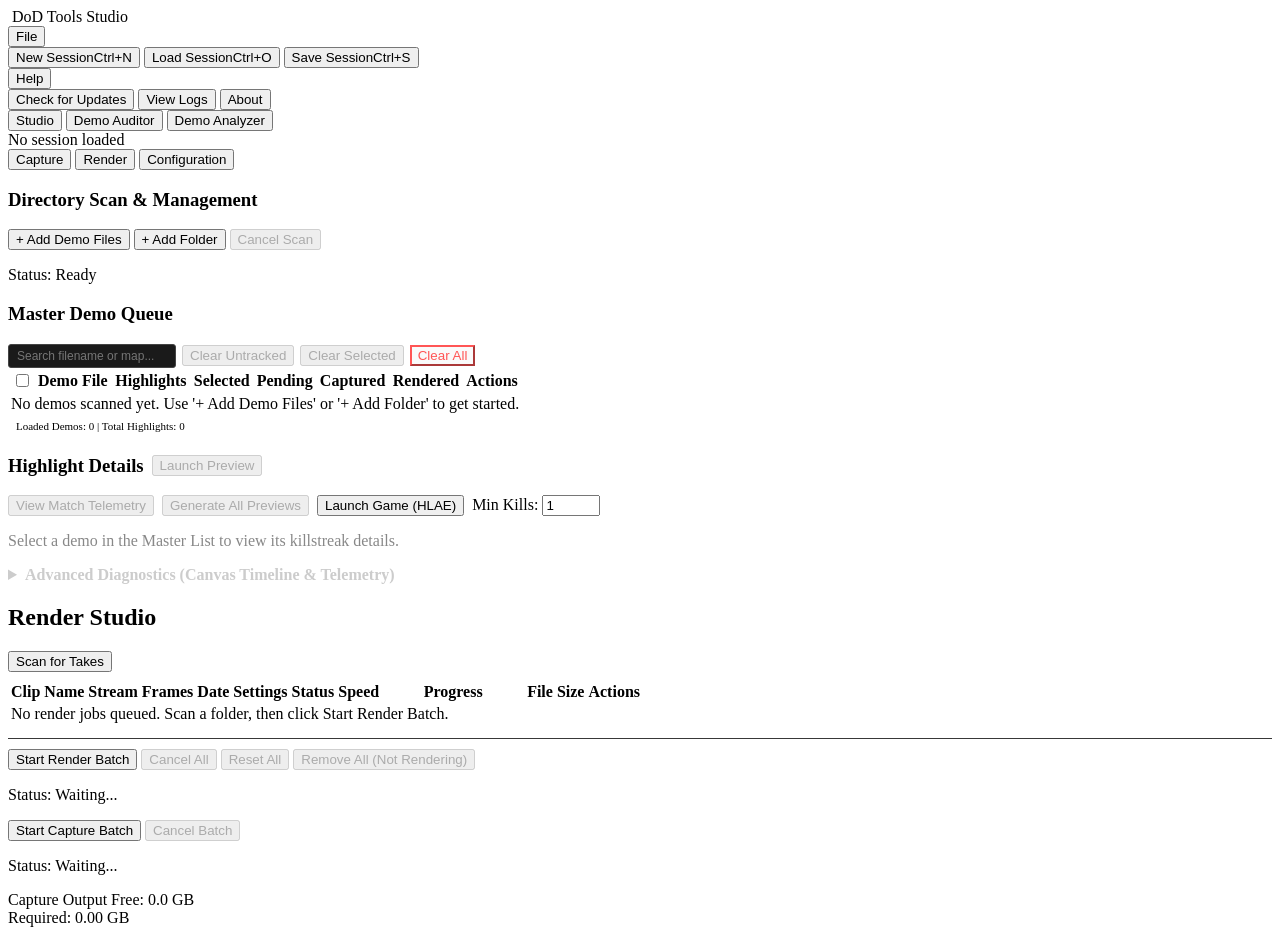
==== desktop-studio/index.html @ 86a7a4cd "Merge remote-tracking branch 'origin/dev' into HEAD" ====
<!doctype html>
<html lang="en">
  <head>
    <meta charset="UTF-8" />
    <link rel="icon" type="image/png" href="/src/icon.png" />
    <link rel="stylesheet" href="/src/styles.css" />
    <meta name="viewport" content="width=device-width, initial-scale=1.0" />
    <title data-str="NAV.APP_TITLE">DoD Tools Studio</title>
    <script type="module" src="/src/main.js" defer></script>
  </head>

  <body>
    <div id="app-container">

      <!-- Top Navigation Bar -->
      <header id="top-navbar">
        <div class="nav-brand">
          <img src="/src/icon.png" alt="" class="brand-logo" />
          <span class="brand-title" data-str="NAV.APP_TITLE">DoD Tools Studio</span>
          <!-- Custom in-app dropdowns, not a native OS menu bar — Windows
               renders native menus with system chrome and offers no API to
               recolor them (see #122), so this is styled like the rest of
               the app instead. Wired up by app_menu.js. -->
          <nav class="nav-menubar">
            <div class="menu-dropdown" data-menu="file">
              <button class="menu-dropdown-btn" id="file-menu-btn" data-str="NAV.FILE_MENU">File</button>
              <div class="menu-dropdown-panel" id="file-menu-panel">
                <button class="menu-dropdown-item" id="new-session-btn" data-str-title="NAV.NEW_SESSION_TITLE">
                  <span data-str="NAV.NEW_SESSION_BUTTON">New Session</span><span class="menu-shortcut-hint">Ctrl+N</span>
                </button>
                <button class="menu-dropdown-item" id="load-project-btn" data-str-title="NAV.LOAD_SESSION_TITLE">
                  <span data-str="NAV.LOAD_SESSION_BUTTON">Load Session</span><span class="menu-shortcut-hint">Ctrl+O</span>
                </button>
                <button class="menu-dropdown-item" id="save-project-btn" data-str-title="NAV.SAVE_SESSION_TITLE">
                  <span id="save-project-btn-label" data-str="NAV.SAVE_SESSION_BUTTON">Save Session</span><span class="menu-shortcut-hint">Ctrl+S</span>
                </button>
              </div>
            </div>
            <div class="menu-dropdown" data-menu="help">
              <button class="menu-dropdown-btn" id="help-menu-btn" data-str="NAV.HELP_MENU">
                Help<span id="help-menu-update-dot" class="menu-update-dot" style="display: none;" title="An update is available"></span>
              </button>
              <div class="menu-dropdown-panel" id="help-menu-panel">
                <button class="menu-dropdown-item" id="update-check-btn" data-str="FOOTER.CHECK_UPDATES_BUTTON" data-str-title="FOOTER.CHECK_UPDATES_TITLE" title="Check for app updates">Check for Updates</button>
                <button class="menu-dropdown-item" id="view-logs-btn" data-str="FOOTER.VIEW_LOGS_BUTTON" data-str-title="FOOTER.VIEW_LOGS_TITLE" title="Open today's activity log in Explorer">View Logs</button>
                <button class="menu-dropdown-item" id="about-menu-btn" data-str="NAV.ABOUT_MENU">About</button>
              </div>
            </div>
          </nav>
        </div>
        <div class="nav-tabs">
          <button class="nav-tab-btn active" data-nav="workspace" data-str="NAV.STUDIO_TAB">Studio</button>
          <button class="nav-tab-btn" data-nav="demo-auditor" data-str="NAV.DEMO_AUDITOR_TAB">Demo Auditor</button>
          <button class="nav-tab-btn" data-nav="demo-analyzer" data-str="NAV.DEMO_ANALYZER_TAB">Demo Analyzer</button>
        </div>
        <div class="nav-actions">
          <span id="session-file-indicator" class="session-file-indicator" title="" data-str="NAV.NO_SESSION_LOADED">No session loaded</span>
        </div>
      </header>

      <!-- In-workflow phase switch: dev never had "Batch Capture Config" as its
           own top-level destination — export/timing/drive/custom-command config
           was a phase inside the single continuous Studio workflow
           (SelectTab::Highlights / Configuration), not a place you navigate
           away to. Render Studio's own top-level tab was folded in here the
           same way for #81. This bar only appears while on the Studio tab.
           Lives outside #main-content-split's two-pane split (not inside
           #pane-details-config) so its position never shifts when a subtab
           hides #pane-workspace — the buttons stay in the same place across
           all three subtabs instead of jumping with whatever panes happen to
           be visible beneath them. -->
      <div id="capture-detail-subtabs" class="capture-detail-subtabs">
        <button class="capture-detail-subtab-btn active" data-capture-subtab="highlights" data-str="HIGHLIGHTS.SUBTAB_HIGHLIGHTS">Capture</button>
        <button class="capture-detail-subtab-btn" data-capture-subtab="render" data-str="HIGHLIGHTS.SUBTAB_RENDER">Render</button>
        <button class="capture-detail-subtab-btn" data-capture-subtab="configuration" data-str="HIGHLIGHTS.SUBTAB_CONFIGURATION">Configuration</button>
      </div>

      <!-- Main Split Content Area -->
      <main id="main-content-split">

        <!-- Left / Top Split Pane: Workspace Setup & Master Demo Queue -->
        <section id="pane-workspace" class="content-pane">
          <div class="egui-panel">
            <div class="panel-header">
              <h3 data-str="WORKSPACE.SCAN_PANEL_TITLE">Directory Scan & Management</h3>
            </div>
            <div class="panel-body">
              <div class="row-inputs">
                <button id="add-files-btn" data-str="WORKSPACE.ADD_FILES_BUTTON">+ Add Demo Files</button>
                <button id="add-folder-btn" data-str="WORKSPACE.ADD_FOLDER_BUTTON">+ Add Folder</button>
                <button id="cancel-scan-btn" disabled data-str="WORKSPACE.CANCEL_SCAN_BUTTON" data-str-title="WORKSPACE.CANCEL_SCAN_TITLE">Cancel Scan</button>
              </div>
              <div class="scan-status-row">
                <span id="scan-spinner" class="spinner" style="display: none;"></span>
                <p id="scan-status" class="status-indicator" data-str="WORKSPACE.SCAN_STATUS_READY">Status: Ready</p>
              </div>
            </div>
          </div>

          <!-- Master Demo Queue -->
          <div id="master-pane" class="egui-panel">
            <div class="panel-header flex-between">
              <h3 data-str="WORKSPACE.MASTER_QUEUE_TITLE">Master Demo Queue</h3>
              <div style="display: flex; gap: 6px; align-items: center; flex-wrap: wrap;">
                <input type="text" id="demo-search-input" data-str-placeholder="WORKSPACE.SEARCH_PLACEHOLDER" placeholder="Search filename or map..." style="padding: 4px 8px; font-size: 12px; background: #1a1a1a; color: #fff; border: 1px solid #444; border-radius: 3px;" />
                <button id="clear-untracked-btn" disabled data-str="WORKSPACE.CLEAR_UNTRACKED_BUTTON" data-str-title="WORKSPACE.CLEAR_UNTRACKED_TITLE">Clear Untracked</button>
                <button id="clear-selected-btn" disabled data-str="WORKSPACE.CLEAR_SELECTED_BUTTON" data-str-title="WORKSPACE.CLEAR_SELECTED_TITLE_DEFAULT">Clear Selected</button>
                <button id="clear-all-btn" disabled style="color: #ff5555; border-color: #ff5555;" data-str="WORKSPACE.CLEAR_ALL_BUTTON" data-str-title="WORKSPACE.CLEAR_ALL_TITLE_TOOLTIP">Clear All</button>
              </div>
            </div>
            <!-- Populated by map_warnings.js when a scanned demo needs a map
                 that is missing or is a different build than it was recorded
                 on. Stays hidden when the library is complete. -->
            <div id="map-warning-banner" hidden></div>
            <div class="table-wrapper">
              <table id="master-demo-table">
                <thead>
                  <tr>
                    <th class="col-center"><input type="checkbox" id="master-select-all-cb" data-str-title="WORKSPACE.SELECT_ALL_CB_TITLE" title="Select/deselect all visible demos" /></th>
                    <th data-str="WORKSPACE.TABLE_HEADER_DEMO_FILE">Demo File</th>
                    <th class="col-center" data-str="WORKSPACE.TABLE_HEADER_HIGHLIGHTS">Highlights</th>
                    <th class="col-center" data-str="WORKSPACE.TABLE_HEADER_SELECTED">Selected</th>
                    <th class="col-center" data-str="WORKSPACE.TABLE_HEADER_PENDING">Pending</th>
                    <th class="col-center" data-str="WORKSPACE.TABLE_HEADER_CAPTURED">Captured</th>
                    <th class="col-center" data-str="WORKSPACE.TABLE_HEADER_RENDERED">Rendered</th>
                    <th class="col-center" data-str="WORKSPACE.TABLE_HEADER_ACTIONS">Actions</th>
                  </tr>
                </thead>
                <tbody id="master-demo-table-body">
                  <tr>
                    <td colspan="8" class="table-empty" data-str="WORKSPACE.TABLE_EMPTY_NO_DEMOS">No demos scanned yet. Use '+ Add Demo Files' or '+ Add Folder' to get started.</td>
                  </tr>
                </tbody>
              </table>
              <div id="demo-list-footer" style="padding: 4px 8px; font-size: 11px; color: var(--text-muted); border-top: 1px solid var(--border-color);" data-str="WORKSPACE.DEMO_LIST_FOOTER_DEFAULT">Loaded Demos: 0 | Total Highlights: 0</div>
            </div>
          </div>
        </section>

        <!-- Right / Bottom Split Pane: Detail View & Configuration Panels -->
        <section id="pane-details-config" class="content-pane">

          <!-- Detail View: Highlight Rules -->
          <div id="detail-pane" class="egui-panel">
            <div class="panel-header flex-between">
              <div class="header-title-group" style="display: flex; gap: 8px; align-items: center;">
                <h3 id="detail-demo-title" data-str="HIGHLIGHTS.DEFAULT_TITLE">Highlight Details</h3>
                <button id="btn-launch-preview" disabled data-str="HIGHLIGHTS.LAUNCH_PREVIEW_BUTTON" data-str-title="HIGHLIGHTS.LAUNCH_PREVIEW_TITLE">Launch Preview</button>
              </div>
              <div class="header-controls" style="display: flex; gap: 8px; align-items: center;">
                <button id="view-telemetry-btn" disabled data-str="HIGHLIGHTS.VIEW_TELEMETRY_BUTTON">View Match Telemetry</button>
                <button id="btn-generate-all-previews" disabled data-str="HIGHLIGHTS.GENERATE_ALL_PREVIEWS_BUTTON" data-str-title="HIGHLIGHTS.GENERATE_ALL_PREVIEWS_TITLE">Generate All Previews</button>
                <button id="btn-launch-standalone-game" data-str="HIGHLIGHTS.LAUNCH_STANDALONE_BUTTON" data-str-title="HIGHLIGHTS.LAUNCH_STANDALONE_TITLE">Launch Game (HLAE)</button>
                <div class="control-group">
                  <label for="input-min-kills" data-str="HIGHLIGHTS.MIN_KILLS_LABEL">Min Kills:</label>
                  <input type="number" id="input-min-kills" value="1" min="1" style="width: 50px;" />
                </div>
              </div>
            </div>
            <div id="detail-streaks-container">
              <p class="placeholder-text" style="color: #888;" data-str="HIGHLIGHTS.EMPTY_SELECT_DEMO">Select a demo in the Master List to view its killstreak details.</p>
            </div>
          </div>

          <!-- Advanced Diagnostics Collapsible Block -->
          <details id="advanced-diagnostics-details" class="egui-panel">
            <summary style="cursor: pointer; font-weight: bold; color: #ccc;" data-str="HIGHLIGHTS.ADVANCED_DIAGNOSTICS_SUMMARY">Advanced Diagnostics (Canvas Timeline & Telemetry)</summary>
            <div class="diagnostics-content" style="margin-top: 10px;">
              <div style="padding: 10px; border-bottom: 1px solid #333; background: #1a1a1a;">
                <canvas id="streak-timeline-canvas" height="60" style="width: 100%; border-radius: 2px; background: #121212; border: 1px solid #333;"></canvas>
              </div>
            </div>
          </details>

          <!-- Export Configuration & Batch Capture -->
          <div id="export-config-panel" class="egui-panel" style="display: none;">
            <div class="panel-header">
              <h3 data-str="CAPTURE_CONFIG.PANEL_TITLE">Export Configuration & Batch Capture Pipeline</h3>
            </div>

            <div class="config-tabs-nav">
              <button class="config-tab-btn active" data-tab="tab-path-routing" data-str="CAPTURE_CONFIG.TAB_PATH_ROUTING">Paths</button>
              <button class="config-tab-btn" data-tab="tab-output-format" data-str="CAPTURE_CONFIG.TAB_OUTPUT_FORMAT">Output Format</button>
              <button class="config-tab-btn" data-tab="tab-timing-options" data-str="CAPTURE_CONFIG.TAB_TIMING_OPTIONS">Timing</button>
              <button class="config-tab-btn" data-tab="tab-pipeline" data-str="CAPTURE_CONFIG.TAB_PIPELINE">Pipeline</button>
              <button class="config-tab-btn" data-tab="tab-custom-commands" data-str="CAPTURE_CONFIG.TAB_CUSTOM_COMMANDS">Commands</button>
              <button class="config-tab-btn" data-tab="tab-drive-overrides" data-str="CAPTURE_CONFIG.TAB_CAPTURE_OUTPUT">Destinations</button>
              <button class="config-tab-btn" data-tab="tab-render-output" data-str="CAPTURE_CONFIG.TAB_RENDER_OUTPUT">Render Output</button>
              <button class="config-tab-btn" data-tab="tab-notifications" data-str="CAPTURE_CONFIG.TAB_NOTIFICATIONS">Notifications</button>
            </div>

            <!-- Tab Content: Path Routing -->
            <div id="tab-path-routing" class="config-tab-content active-tab" style="display: block;">
              <!-- The three things you set, then the one thing that follows
                   from them. HLAE FFmpeg is a status rather than an input: HLAE
                   spawns its own FFmpeg for mirv_movie_ffmpeg and does not
                   consult the app's setting, so what it is pointed at is a
                   consequence of the two rows above and belongs after them. -->
              <div class="input-row">
                <label data-str="CAPTURE_CONFIG.HL_EXEC_LABEL">Half-Life Executable:</label>
                <input type="text" id="hl-path-input" data-str-placeholder="CAPTURE_CONFIG.HL_EXEC_PLACEHOLDER" placeholder="Path to hl.exe" style="flex: 1;" />
                <button id="hl-browse-btn" data-str="CAPTURE_CONFIG.BROWSE_BUTTON">Browse</button>
              </div>
              <div id="hl-path-warning" class="path-warning" style="display: none;"></div>
              <div class="input-row">
                <label data-str="CAPTURE_CONFIG.HLAE_EXEC_LABEL">HLAE Executable:</label>
                <input type="text" id="hlae-path-input" data-str-placeholder="CAPTURE_CONFIG.HLAE_EXEC_PLACEHOLDER" placeholder="Path to hlae.exe" style="flex: 1;" />
                <button id="hlae-browse-btn" data-str="CAPTURE_CONFIG.BROWSE_BUTTON">Browse</button>
              </div>
              <div id="hlae-path-warning" class="path-warning" style="display: none;"></div>
              <div class="input-row">
                <label data-str="CAPTURE_CONFIG.FFMPEG_OVERRIDE_LABEL">FFmpeg Override Path:</label>
                <input type="text" id="ffmpeg-override-path-input" data-str-placeholder="CAPTURE_CONFIG.FFMPEG_OVERRIDE_PLACEHOLDER" placeholder="Optional path to ffmpeg.exe" style="flex: 1;" />
                <button id="ffmpeg-browse-btn" data-str="CAPTURE_CONFIG.BROWSE_BUTTON">Browse</button>
              </div>
              <div id="ffmpeg-path-warning" class="path-warning" style="display: none;"></div>
              <div class="input-row">
                <label data-str="CAPTURE_CONFIG.HLAE_FFMPEG_LABEL">HLAE FFmpeg:</label>
                <span id="hlae-ffmpeg-status" style="flex: 1; font-size: 0.85em; opacity: 0.85;"></span>
                <button id="hlae-ffmpeg-link-btn" data-str="CAPTURE_CONFIG.HLAE_FFMPEG_LINK_BUTTON" style="display: none;">Point HLAE at FFmpeg</button>
              </div>
            </div>

            <!-- Tab Content: Output Format — what the recorded video IS.
                 Resolution and FPS live together because they are the two
                 halves of that, they are multiplied together in the disk
                 estimator, and both become `mirv_movie_*` init commands.
                 Capture mode belongs here too: it decides whether that output
                 is a frame sequence or a video file. -->
            <div id="tab-output-format" class="config-tab-content" style="display: none;">
              <div class="inline-controls">
                <div class="control-group">
                  <label for="config-res-width" data-str="CAPTURE_CONFIG.WIDTH_LABEL">Width:</label>
                  <input type="number" id="config-res-width" value="1280" style="width: 80px;" />
                </div>
                <div class="control-group">
                  <label for="config-res-height" data-str="CAPTURE_CONFIG.HEIGHT_LABEL">Height:</label>
                  <input type="number" id="config-res-height" value="720" style="width: 80px;" />
                </div>
                <div class="control-group" id="capture-fps-group">
                  <label for="config-capture-fps" data-str="CAPTURE_CONFIG.CAPTURE_FPS_LABEL" data-str-title="CAPTURE_CONFIG.CAPTURE_FPS_TITLE">Capture FPS:</label>
                  <input type="number" id="config-capture-fps" value="300" style="width: 80px;" data-str-title="CAPTURE_CONFIG.CAPTURE_FPS_TITLE" />
                </div>
                <!-- A two-state choice rather than an option you switch on:
                     the alternative to video is not "no capture", it is a BMP
                     frame sequence. Naming both sides says that; a checkbox
                     labelled "Capture to video" implies the other state is off.
                     Save Local Patched Copy used to sit beside this; it now
                     lives in the Pipeline tab and must not be duplicated here —
                     two elements sharing an id would leave querySelector wired
                     to only the first one. -->
                <!-- A three-way select rather than the old two-state toggle.
                     The modes are mutually exclusive — CaptureMode in the
                     backend makes that unrepresentable rather than validated —
                     and a toggle cannot express three. #config-ffmpeg-capture
                     is kept as a hidden mirror so nothing that still reads it
                     changes meaning; it is derived, never edited. -->
                <div class="control-group">
                  <label for="config-capture-mode" data-str="CAPTURE_CONFIG.CAPTURE_MODE_LABEL"
                         data-str-title="CAPTURE_CONFIG.CAPTURE_MODE_TITLE">Capture Mode:</label>
                  <select id="config-capture-mode" data-str-title="CAPTURE_CONFIG.CAPTURE_MODE_TITLE">
                    <option value="frame_sequence" data-str="CAPTURE_CONFIG.CAPTURE_MODE_FRAMES"
                            data-str-title="CAPTURE_CONFIG.CAPTURE_MODE_FRAMES_TITLE">Frame sequence</option>
                    <option value="direct_to_video" data-str="CAPTURE_CONFIG.CAPTURE_MODE_VIDEO"
                            data-str-title="CAPTURE_CONFIG.CAPTURE_MODE_VIDEO_TITLE">Video</option>
                    <option value="obs" data-str="CAPTURE_CONFIG.CAPTURE_MODE_OBS"
                            data-str-title="CAPTURE_CONFIG.CAPTURE_MODE_OBS_TITLE">OBS (real time)</option>
                  </select>
                  <input type="checkbox" id="config-ffmpeg-capture" hidden />
                </div>
                <!-- Lossless-only by design, not an oversight. The render pass
                     is mandatory (audio muxing, HUD alphamerge, export routing),
                     so a capture is always an intermediate that gets re-encoded
                     — a lossy codec here would bake in artefacts for nothing.
                     Every entry is also RGB/4:4:4 because hudAlpha carries the
                     HUD matte in its red channel. Disabled unless Video is on;
                     it has no meaning for a frame sequence. -->
                <div class="control-group" id="capture-codec-group">
                  <label for="config-capture-codec" data-str="CAPTURE_CONFIG.CAPTURE_CODEC_LABEL"
                         data-str-title="CAPTURE_CONFIG.CAPTURE_CODEC_TITLE">Capture Codec:</label>
                  <select id="config-capture-codec" data-str-title="CAPTURE_CONFIG.CAPTURE_CODEC_TITLE">
                    <option value="utvideo" data-str="CAPTURE_CONFIG.CODEC_UTVIDEO">Ut Video (fastest, recommended)</option>
                    <option value="ffv1" data-str="CAPTURE_CONFIG.CODEC_FFV1">FFV1 (smaller, slower)</option>
                    <option value="x264_lossless" data-str="CAPTURE_CONFIG.CODEC_X264_LOSSLESS">x264 lossless (smallest, slowest)</option>
                    <option value="rawvideo" data-str="CAPTURE_CONFIG.CODEC_RAWVIDEO">Uncompressed (no CPU cost, huge)</option>
                  </select>
                  <p class="setting-hint" data-str="CAPTURE_CONFIG.CAPTURE_CODEC_UNVERIFIED_HINT">
                    Only Ut Video has been proven in a real capture. The others are sized from a
                    transcode with every core free — during a live capture they compete with the
                    game, and that ranking is likely to change.
                  </p>
                </div>
              </div>

              <!-- Shown only in OBS mode. Testing the connection provisions
                   dod-tools' own [DoD-Tools] profile/scene (creating or
                   repairing it as needed) and switches into it — see
                   obs::provision. It refuses first if OBS is already
                   recording or streaming under something else, so it can
                   never disturb an unrelated setup, but it is not read-only
                   any more; there is no scene/profile picker here to make
                   that promise moot. Deliberately kept outside .inline-controls
                   — as a flex item there it competed for a row with Width/
                   Height/etc. instead of sitting below them as its own block. -->
              <div id="obs-settings-group" style="display: none;">
                <h4 data-str="CAPTURE_CONFIG.OBS_SECTION_TITLE">OBS Connection</h4>
                <p class="setting-hint" data-str="CAPTURE_CONFIG.OBS_PROVISION_HINT">
                  dod-tools manages its own OBS profile/scene ([DoD-Tools]) — your own setup is never touched.
                </p>
                <!-- Spawn-and-forget, same as the standalone "Launch Game
                     (HLAE)" button — no lifecycle tracking, since OBS is
                     the user's own software, not ours to manage. -->
                <div class="control-group">
                  <label for="config-obs-exe-path" data-str="CAPTURE_CONFIG.OBS_EXE_PATH_LABEL">OBS Path:</label>
                  <input type="text" id="config-obs-exe-path" data-str-placeholder="CAPTURE_CONFIG.OBS_EXE_PATH_PLACEHOLDER" placeholder="Path to obs64.exe" style="flex: 1; max-width: 420px;" />
                  <button id="obs-browse-btn" data-str="CAPTURE_CONFIG.BROWSE_BUTTON">Browse</button>
                  <button id="obs-launch-btn" data-str="CAPTURE_CONFIG.OBS_LAUNCH_BUTTON">Launch OBS</button>
                </div>
                <div class="control-group">
                  <label for="config-obs-host" data-str="CAPTURE_CONFIG.OBS_HOST_LABEL">Host:</label>
                  <input type="text" id="config-obs-host" value="127.0.0.1" style="width: 10em;" />
                  <label for="config-obs-port" data-str="CAPTURE_CONFIG.OBS_PORT_LABEL">Port:</label>
                  <input type="number" id="config-obs-port" value="4455" min="1" max="65535" style="width: 6em;" />
                </div>
                <div class="control-group">
                  <label for="config-obs-password" data-str="CAPTURE_CONFIG.OBS_PASSWORD_LABEL">Password:</label>
                  <input type="password" id="config-obs-password"
                         data-str-placeholder="CAPTURE_CONFIG.OBS_PASSWORD_PLACEHOLDER"
                         data-str-title="CAPTURE_CONFIG.OBS_PASSWORD_TITLE"
                         placeholder="From Tools → WebSocket Server Settings" style="flex: 1; max-width: 420px;" />
                  <button id="obs-test-btn" data-str="CAPTURE_CONFIG.OBS_TEST_BUTTON">Test Connection</button>
                </div>
                <p class="setting-hint" data-str="CAPTURE_CONFIG.OBS_ENABLE_HINT">
                  OBS 28+: enable this under Tools → WebSocket Server Settings (the checkbox, not the Connect Info panel).
                </p>
                <div class="control-group">
                  <label for="config-obs-capture-fps" data-str="CAPTURE_CONFIG.OBS_CAPTURE_FPS_LABEL" data-str-title="CAPTURE_CONFIG.OBS_CAPTURE_FPS_TITLE">OBS Capture FPS:</label>
                  <input type="number" id="config-obs-capture-fps" value="120" style="width: 80px;" data-str-title="CAPTURE_CONFIG.OBS_CAPTURE_FPS_TITLE" />
                </div>
                <p class="setting-hint" data-str="CAPTURE_CONFIG.OBS_CAPTURE_FPS_WARNING">
                  Too high for your machine and OBS drops frames — test a short capture first.
                </p>
                <div id="obs-status" class="path-warning" style="display: none;"></div>
              </div>
            </div>

            <!-- Tab Content: Timing Options -->
            <div id="tab-timing-options" class="config-tab-content" style="display: none;">
              <!-- Populated by roll_floors.js when a roll is shorter than the
                   audio resync, the sound flush, the decal sweep's lead or a
                   Scheduled Command's offset needs. -->
              <div id="roll-floor-banner" hidden></div>
              <!-- Ordered to match the execution timeline below: Initial
                   Delay happens first (once per demo), then Pre-roll, Start
                   Lead, Stop Trail, Post-roll follow in the order they occur
                   around a single clip. -->
              <div class="grid-controls">
                <div class="control-group control-group-stacked">
                  <div class="control-group">
                    <label for="config-initial-delay" data-str="CAPTURE_CONFIG.INITIAL_DELAY_LABEL">Initial Delay (s):</label>
                    <input type="number" step="0.1" id="config-initial-delay" value="3.0" style="width: 80px;" />
                  </div>
                  <p class="setting-hint" data-str="CAPTURE_CONFIG.INITIAL_DELAY_HINT">Time between the demo loading and fast-forward starting.</p>
                </div>
                <div class="control-group control-group-stacked">
                  <div class="control-group">
                    <label for="config-pre-roll" data-str="CAPTURE_CONFIG.PRE_ROLL_LABEL">Pre-roll (s):</label>
                    <input type="number" step="0.1" id="config-pre-roll" value="2.0" style="width: 80px;" />
                  </div>
                  <p class="setting-hint" data-str="CAPTURE_CONFIG.PRE_ROLL_HINT">Time between fast-forward stopping and capture starting.</p>
                </div>
                <div class="control-group control-group-stacked">
                  <div class="control-group">
                    <label for="config-record-start-lead" data-str="CAPTURE_CONFIG.START_LEAD_LABEL">Start Lead (s):</label>
                    <input type="number" step="0.1" id="config-record-start-lead" value="0.0" style="width: 80px;" />
                  </div>
                  <p class="setting-hint" data-str="CAPTURE_CONFIG.START_LEAD_HINT">Time between capture starting and the first kill.</p>
                </div>
                <div class="control-group control-group-stacked">
                  <div class="control-group">
                    <label for="config-record-stop-trail" data-str="CAPTURE_CONFIG.STOP_TRAIL_LABEL">Stop Trail (s):</label>
                    <input type="number" step="0.1" id="config-record-stop-trail" value="0.0" style="width: 80px;" />
                  </div>
                  <p class="setting-hint" data-str="CAPTURE_CONFIG.STOP_TRAIL_HINT">Time between the last kill and capture stopping.</p>
                </div>
                <div class="control-group control-group-stacked">
                  <div class="control-group">
                    <label for="config-post-roll" data-str="CAPTURE_CONFIG.POST_ROLL_LABEL">Post-roll (s):</label>
                    <input type="number" step="0.1" id="config-post-roll" value="0.6" style="width: 80px;" />
                  </div>
                  <p class="setting-hint" data-str="CAPTURE_CONFIG.POST_ROLL_HINT">Time between capture stopping and fast-forward resuming.</p>
                </div>
                <div class="control-group control-group-stacked">
                  <div class="control-group">
                    <label for="config-fast-forward-speed" data-str="CAPTURE_CONFIG.FF_SPEED_LABEL">FF Speed (x):</label>
                    <input type="number" step="0.01" id="config-fast-forward-speed" value="0.05" style="width: 80px;" disabled data-str-title="CAPTURE_CONFIG.FF_SPEED_TITLE" title="Locked, matching dev — not currently user-editable." />
                  </div>
                  <p class="setting-hint" data-str="CAPTURE_CONFIG.FF_SPEED_HINT">How fast playback races toward each clip between kills, as a multiple of real time. Locked at 0.05x, matching dev — not currently user-editable.</p>
                </div>
              </div>

              <!-- Execution timeline (#150) — revives the pre-Tauri egui
                   build's "Mock Execution Timeline" table (native/src/bin/gui/
                   views/capture/panels.rs, dropped in 39bdec8's egui purge):
                   a sorted list of events at their time relative to the first
                   kill (0.0s), rather than a to-scale bar. Illustrative — the
                   gap between First/Last Kill is a placeholder, not a real
                   streak's duration. Kept in sync with the fields live by
                   renderTimingDiagram() in capture_pane.js. -->
              <div class="timing-diagram">
                <p class="timing-diagram-caption" id="timing-diagram-initial-delay-note"></p>
                <table class="timing-diagram-table">
                  <thead>
                    <tr>
                      <th data-str="CAPTURE_CONFIG.TIMING_DIAGRAM_COL_TIME">Relative Time</th>
                      <th data-str="CAPTURE_CONFIG.TIMING_DIAGRAM_COL_EVENT">Event</th>
                    </tr>
                  </thead>
                  <tbody id="timing-diagram-events"></tbody>
                </table>
              </div>
            </div>

            <!-- Tab Content: Pipeline — what the app does around the recording,
                 as opposed to what the recording is. -->
            <div id="tab-pipeline" class="config-tab-content" style="display: none;">
              <div class="inline-controls">
                <div class="control-group">
                  <!-- Separate from the `r_decals` init command, which says how
                       many decals the engine keeps. This says whether the
                       pipeline sweeps them between clips. -->
                  <input type="checkbox" id="config-decal-flush" checked />
                  <label for="config-decal-flush" data-str="CAPTURE_CONFIG.DECAL_FLUSH_LABEL" data-str-title="CAPTURE_CONFIG.DECAL_FLUSH_TITLE">Flush Decals Between Clips</label>
                </div>
                <div class="control-group">
                  <input type="checkbox" id="config-save-local-patched" />
                  <label for="config-save-local-patched" data-str="CAPTURE_CONFIG.SAVE_LOCAL_PATCHED_LABEL">Save Local Patched Copy</label>
                </div>
                <div class="control-group">
                  <input type="checkbox" id="config-auto-clear-logs" />
                  <label for="config-auto-clear-logs" data-str="CAPTURE_CONFIG.AUTO_CLEAR_LOGS_LABEL">Auto-clear Logs</label>
                </div>
                <div class="control-group">
                  <input type="checkbox" id="config-auto-clear-previews" />
                  <label for="config-auto-clear-previews" data-str="CAPTURE_CONFIG.AUTO_CLEAR_PREVIEWS_LABEL">Auto-clear Previews</label>
                </div>
                <div class="control-group">
                  <input type="checkbox" id="config-auto-clear-temp-demos" />
                  <label for="config-auto-clear-temp-demos" data-str="CAPTURE_CONFIG.AUTO_CLEAR_TEMP_DEMOS_LABEL">Auto-clear Temp Demos</label>
                </div>
                <div class="control-group">
                  <button id="open-clear-previews-btn" data-str="CAPTURE_CONFIG.CLEAR_PREVIEWS_BUTTON">Clear Previews...</button>
                </div>
              </div>
            </div>

            <!-- Tab Content: Initial + Scheduled Commands -->
            <div id="tab-custom-commands" class="config-tab-content" style="display: none;">
              <div class="input-row">
                <strong data-str="CAPTURE_CONFIG.INIT_COMMANDS_LABEL">Initial Commands (run once at demo load):</strong>
                <span class="info-icon" data-str-title="CAPTURE_CONFIG.INIT_COMMANDS_INFO_TITLE" title=""><svg xmlns="http://www.w3.org/2000/svg" width="13" height="13" viewBox="0 0 24 24" fill="none" stroke="currentColor" stroke-width="2" stroke-linecap="round" stroke-linejoin="round" aria-hidden="true"><circle cx="12" cy="12" r="10"></circle><line x1="12" y1="16" x2="12" y2="12"></line><line x1="12" y1="8" x2="12.01" y2="8"></line></svg></span>
              </div>
              <!-- Populated by cfg_warnings.js when the game's own config files
                   set a cvar the pipeline reads. Advisory only — nothing in this
                   app ever edits a config file. -->
              <div id="init-commands-warning-banner" hidden></div>
              <div id="init-commands-list" class="list-editor-list"></div>
              <button id="add-init-command-btn" data-str="CAPTURE_CONFIG.ADD_INIT_COMMAND_BUTTON">+ Add Initial Command</button>
              <button id="import-cfg-btn" data-str="CAPTURE_CONFIG.IMPORT_CFG_BUTTON">Import Config...</button>

              <div class="input-row" style="margin-top: 16px;">
                <strong data-str="CAPTURE_CONFIG.CUSTOM_COMMANDS_LABEL">Scheduled Commands (run relative to each highlight):</strong>
              </div>
              <div id="scheduled-commands-warning-banner" hidden></div>
              <div id="custom-commands-list" class="list-editor-list"></div>
              <button id="add-custom-command-btn" data-str="CAPTURE_CONFIG.ADD_CUSTOM_COMMAND_BUTTON">+ Add Scheduled Command</button>
            </div>

            <!-- Tab Content: Destinations — where captures are written, and
                 also what Render Studio scans for takes to render (one
                 shared location list, not two — see #81).
                 (id kept as tab-drive-overrides: internal hook, not user-visible) -->
            <div id="tab-drive-overrides" class="config-tab-content" style="display: none;">
              <p style="font-size: 12px; color: var(--text-muted); margin: 0 0 8px;" data-str="CAPTURE_CONFIG.DESTINATIONS_HELP_TEXT">Captures are written here, and Render Studio scans these same locations for takes to render.</p>
              <div class="input-row">
                <input type="text" id="drive-path-input" data-str-placeholder="CAPTURE_CONFIG.OUTPUT_DIR_PLACEHOLDER" placeholder="Capture output directory path..." style="flex: 1;" />
                <button id="add-drive-btn" data-str="CAPTURE_CONFIG.ADD_DIRECTORY_BUTTON">Add Directory</button>
                <button id="browse-drive-btn" data-str="CAPTURE_CONFIG.BROWSE_BUTTON">Browse</button>
              </div>
              <div id="target-drive-list" class="list-editor-list"></div>
            </div>

            <!-- Tab Content: Render Studio's settings — codec/FPS/concurrency
                 and its JIT multi-drive export pool. Lives here rather than
                 in the Render Studio panel itself, mirroring how this
                 Configuration subtab already holds Capture's own Destinations/
                 Timing/Commands settings separately from Capture's Highlights
                 workflow tab. -->
            <div id="tab-render-output" class="config-tab-content" style="display: none;">
              <div class="inline-controls">
                <div class="control-group">
                  <label for="render-codec-select" data-str="RENDER.CODEC_LABEL">Codec:</label>
                  <select id="render-codec-select">
                    <option value="prores" data-str="RENDER.CODEC_PRORES">ProRes 422 HQ</option>
                    <option value="dnxhr" data-str="RENDER.CODEC_DNXHR">DNxHR HQ</option>
                    <option value="h264" data-str="RENDER.CODEC_H264">H.264 (Software, MP4)</option>
                    <option value="h264_nvenc" data-str="RENDER.CODEC_H264_NVENC">H.264 (NVENC GPU, MP4)</option>
                  </select>
                </div>
                <div class="control-group">
                  <label for="render-fps-input" data-str="RENDER.SOURCE_FPS_LABEL">Source FPS:</label>
                  <input type="number" id="render-fps-input" value="300" min="1" max="1000" style="width: 70px;" />
                </div>
                <div class="control-group">
                  <label for="render-max-concurrent-input" data-str="RENDER.MAX_CONCURRENT_LABEL">Max Concurrent Renders:</label>
                  <input type="number" id="render-max-concurrent-input" value="2" min="1" max="8" style="width: 60px;" />
                </div>
              </div>

              <!-- JIT multi-drive export pool — first drive with 20GB+ free wins per job. -->
              <div class="input-row" style="margin-top: 6px;">
                <input type="text" id="render-export-dir-input" data-str-placeholder="RENDER.EXPORT_DIR_PLACEHOLDER" placeholder="Add export drive/folder..." style="flex: 1;" />
                <button id="add-render-export-dir-btn" data-str="RENDER.ADD_DRIVE_BUTTON">Add Drive</button>
                <button id="browse-render-export-btn" data-str="RENDER.BROWSE_DRIVE_BUTTON">Browse Drive</button>
              </div>
              <div id="render-export-dir-list" class="list-editor-list"></div>
              <div class="input-row" style="margin-top: 4px; align-items: center;">
                <strong data-str="RENDER.TOTAL_EXPORT_POOL_FREE_LABEL">Total Export Pool Free:</strong>
                <span id="render-export-pool-free" data-str="RENDER.EXPORT_POOL_FREE_DEFAULT">0.0 GB</span>
              </div>
            </div>

            <!-- Tab Content: Windows toast notifications (issue #98) — silent
                 by default, each stage independently switchable. -->
            <div id="tab-notifications" class="config-tab-content" style="display: none;">
              <div class="notification-settings-grid">
                <div class="setting-toggle">
                  <span class="setting-label"><span data-str="CAPTURE_CONFIG.NOTIFY_PATCHING_LABEL">Patching Started/Complete</span><span class="info-icon" data-str-title="CAPTURE_CONFIG.NOTIFY_PATCHING_TITLE"><svg xmlns="http://www.w3.org/2000/svg" width="13" height="13" viewBox="0 0 24 24" fill="none" stroke="currentColor" stroke-width="2" stroke-linecap="round" stroke-linejoin="round" aria-hidden="true"><circle cx="12" cy="12" r="10"></circle><line x1="12" y1="16" x2="12" y2="12"></line><line x1="12" y1="8" x2="12.01" y2="8"></line></svg></span></span>
                  <label class="setting-switch">
                    <input type="checkbox" id="config-notify-patching" checked />
                    <span class="setting-switch-slider"></span>
                  </label>
                </div>
                <div class="setting-toggle">
                  <span class="setting-label"><span data-str="CAPTURE_CONFIG.NOTIFY_DEMO_LOADING_LABEL">Demo Loading</span><span class="info-icon" data-str-title="CAPTURE_CONFIG.NOTIFY_DEMO_LOADING_TITLE"><svg xmlns="http://www.w3.org/2000/svg" width="13" height="13" viewBox="0 0 24 24" fill="none" stroke="currentColor" stroke-width="2" stroke-linecap="round" stroke-linejoin="round" aria-hidden="true"><circle cx="12" cy="12" r="10"></circle><line x1="12" y1="16" x2="12" y2="12"></line><line x1="12" y1="8" x2="12.01" y2="8"></line></svg></span></span>
                  <label class="setting-switch">
                    <input type="checkbox" id="config-notify-demo-loading" checked />
                    <span class="setting-switch-slider"></span>
                  </label>
                </div>
                <div class="setting-toggle">
                  <span class="setting-label"><span data-str="CAPTURE_CONFIG.NOTIFY_BETWEEN_CLIPS_LABEL">Fast-Forward to Clip</span><span class="info-icon" data-str-title="CAPTURE_CONFIG.NOTIFY_BETWEEN_CLIPS_TITLE"><svg xmlns="http://www.w3.org/2000/svg" width="13" height="13" viewBox="0 0 24 24" fill="none" stroke="currentColor" stroke-width="2" stroke-linecap="round" stroke-linejoin="round" aria-hidden="true"><circle cx="12" cy="12" r="10"></circle><line x1="12" y1="16" x2="12" y2="12"></line><line x1="12" y1="8" x2="12.01" y2="8"></line></svg></span></span>
                  <label class="setting-switch">
                    <input type="checkbox" id="config-notify-between-clips" checked />
                    <span class="setting-switch-slider"></span>
                  </label>
                </div>
                <div class="setting-toggle">
                  <span class="setting-label"><span data-str="CAPTURE_CONFIG.NOTIFY_CAPTURES_DONE_LABEL">Captures Done</span><span class="info-icon" data-str-title="CAPTURE_CONFIG.NOTIFY_CAPTURES_DONE_TITLE"><svg xmlns="http://www.w3.org/2000/svg" width="13" height="13" viewBox="0 0 24 24" fill="none" stroke="currentColor" stroke-width="2" stroke-linecap="round" stroke-linejoin="round" aria-hidden="true"><circle cx="12" cy="12" r="10"></circle><line x1="12" y1="16" x2="12" y2="12"></line><line x1="12" y1="8" x2="12.01" y2="8"></line></svg></span></span>
                  <label class="setting-switch">
                    <input type="checkbox" id="config-notify-captures-done" checked />
                    <span class="setting-switch-slider"></span>
                  </label>
                </div>
                <div class="setting-toggle">
                  <span class="setting-label"><span data-str="CAPTURE_CONFIG.NOTIFY_RENDERS_DONE_LABEL">Renders Done</span><span class="info-icon" data-str-title="CAPTURE_CONFIG.NOTIFY_RENDERS_DONE_TITLE"><svg xmlns="http://www.w3.org/2000/svg" width="13" height="13" viewBox="0 0 24 24" fill="none" stroke="currentColor" stroke-width="2" stroke-linecap="round" stroke-linejoin="round" aria-hidden="true"><circle cx="12" cy="12" r="10"></circle><line x1="12" y1="16" x2="12" y2="12"></line><line x1="12" y1="8" x2="12.01" y2="8"></line></svg></span></span>
                  <label class="setting-switch">
                    <input type="checkbox" id="config-notify-renders-done" checked />
                    <span class="setting-switch-slider"></span>
                  </label>
                </div>
                <div class="setting-toggle">
                  <span class="setting-label"><span data-str="CAPTURE_CONFIG.NOTIFY_ERROR_LABEL">Errors</span><span class="info-icon" data-str-title="CAPTURE_CONFIG.NOTIFY_ERROR_TITLE"><svg xmlns="http://www.w3.org/2000/svg" width="13" height="13" viewBox="0 0 24 24" fill="none" stroke="currentColor" stroke-width="2" stroke-linecap="round" stroke-linejoin="round" aria-hidden="true"><circle cx="12" cy="12" r="10"></circle><line x1="12" y1="16" x2="12" y2="12"></line><line x1="12" y1="8" x2="12.01" y2="8"></line></svg></span></span>
                  <label class="setting-switch">
                    <input type="checkbox" id="config-notify-error" checked />
                    <span class="setting-switch-slider"></span>
                  </label>
                </div>
              </div>
            </div>

            <!-- Start/Cancel Batch and everything read alongside them (status,
                 progress, the focus reminder, the disk-space warning, the
                 Capture Output Free/Required figures) live in
                 #footer-capture-studio now, not here — batch control used to
                 only be reachable from this Configuration subtab, so starting
                 a capture meant switching away from Highlights (where the
                 actual work of picking what to capture happens) every single
                 time. The footer is visible across both subtabs. See #77. -->
          </div>

          <!-- Render Studio Panel — pure workflow (scan + job table), same
               role Highlights plays for Capture: its settings (codec, FPS,
               max concurrent, export drives) live in Configuration's
               "Render Output" sub-tab instead, mirroring how Capture's own
               settings live there rather than next to its job list. -->
          <div id="render-studio-panel" class="egui-panel">
            <div class="panel-header">
              <h2 data-str="RENDER.PANEL_TITLE">Render Studio</h2>
            </div>

            <div class="action-row" style="margin-top: 8px;">
              <button id="scan-render-btn" data-str="RENDER.SCAN_FOR_TAKES_BUTTON">Scan for Takes</button>
            </div>
            <div id="render-job-container"></div>

            <!-- Per-job render queue table — replaces the old single global
                 status line + progress bar with real per-clip rows. -->
            <div class="table-wrapper" style="margin-top: 8px; max-height: 280px;">
              <table class="analyzer-table" id="render-jobs-table">
                <thead>
                  <tr>
                    <th data-str="RENDER.TABLE_HEADER_CLIP_NAME">Clip Name</th>
                    <th data-str="RENDER.TABLE_HEADER_STREAM">Stream</th>
                    <th data-str="RENDER.TABLE_HEADER_FRAMES">Frames</th>
                    <th data-str="RENDER.TABLE_HEADER_DATE">Date</th>
                    <th data-str-title="RENDER.TABLE_HEADER_SETTINGS_TITLE" data-str="RENDER.TABLE_HEADER_SETTINGS" title="Codec/FPS this job is queued to render with — its own setting, not necessarily what Configuration currently shows">Settings</th>
                    <th data-str="RENDER.TABLE_HEADER_STATUS">Status</th>
                    <th data-str="RENDER.TABLE_HEADER_SPEED">Speed</th>
                    <th style="width: 140px;" data-str="RENDER.TABLE_HEADER_PROGRESS">Progress</th>
                    <th data-str-title="RENDER.TABLE_HEADER_FILE_SIZE_TITLE" data-str="RENDER.TABLE_HEADER_FILE_SIZE" title="The real encoded size, once finished — not shown ahead of time, since it can't be predicted accurately (see Required (Over-estimated) in the footer).">File Size</th>
                    <th data-str="RENDER.TABLE_HEADER_ACTIONS">Actions</th>
                  </tr>
                </thead>
                <tbody id="render-jobs-tbody">
                  <tr><td colspan="10" class="table-empty" data-str="RENDER.TABLE_EMPTY">No render jobs queued. Scan a folder, then click Start Render Batch.</td></tr>
                </tbody>
              </table>
            </div>

            <div class="action-footer flex-between" style="margin-top: 12px; border-top: 1px solid #383838; padding-top: 10px;">
              <div class="action-buttons">
                <button id="start-render-btn" class="primary-btn" data-str="RENDER.START_RENDER_BUTTON">Start Render Batch</button>
                <button id="cancel-render-btn" disabled data-str="RENDER.CANCEL_ALL_BUTTON">Cancel All</button>
                <button id="reset-all-render-btn" disabled data-str="RENDER.RESET_ALL_BUTTON">Reset All</button>
                <button id="remove-all-render-btn" disabled data-str="RENDER.REMOVE_ALL_BUTTON">Remove All (Not Rendering)</button>
              </div>
              <p id="render-status" class="status-text" data-str="RENDER.STATUS_WAITING">Status: Waiting...</p>
            </div>
          </div>

        </section>

        <!-- Demo Auditor Split Pane -->
        <section id="pane-demo-auditor" class="content-pane" style="display: none;">
          <div class="egui-panel">
            <div class="panel-header">
              <h3 data-str="AUDITOR.PANEL_TITLE">Demo Auditor (Deduplication)</h3>
            </div>
            <div class="panel-body">
              <div class="input-row">
                <label data-str="AUDITOR.TARGET_FOLDER_LABEL">Target Folder:</label>
                <input type="text" id="audit-target-folder-input" data-str-placeholder="AUDITOR.TARGET_FOLDER_PLACEHOLDER" placeholder="Folder to scan for duplicate demos..." style="flex: 1;" />
                <button id="audit-browse-folder-btn" data-str="AUDITOR.BROWSE_BUTTON">Browse</button>
              </div>
              <div class="row-inputs">
                <button id="run-audit-btn" class="primary-btn" disabled data-str="AUDITOR.START_AUDIT_BUTTON">Start Audit</button>
                <button id="cancel-audit-btn" disabled data-str="AUDITOR.CANCEL_SCAN_BUTTON">Cancel Scan</button>
              </div>
              <p id="audit-status" class="status-indicator">
                <span id="audit-spinner" class="spinner" style="display: none;"></span>
                <span id="audit-status-text" data-str="AUDITOR.STATUS_READY">Status: Ready to audit</span>
              </p>
            </div>
          </div>

          <div id="auditor-results-pane" class="egui-panel" style="margin-top: 10px;">
            <div class="panel-header flex-between">
              <h3 data-str="AUDITOR.RESULTS_TITLE">Duplicate Groups Found</h3>
              <button id="delete-selected-audits-btn" style="color: #ff5555; border-color: #ff5555;" disabled data-str="AUDITOR.DELETE_SELECTED_BUTTON">Delete Selected Files</button>
            </div>
            <div class="table-wrapper" style="max-height: 400px;">
              <table id="audit-results-table">
                <thead>
                  <tr>
                    <th><input type="checkbox" id="audit-select-all" /></th>
                    <th data-str="AUDITOR.TABLE_HEADER_STATUS">Status</th>
                    <th data-str="AUDITOR.TABLE_HEADER_SIZE">Size</th>
                    <th data-str="AUDITOR.TABLE_HEADER_FILE_PATH">File Path</th>
                    <th data-str="AUDITOR.TABLE_HEADER_ACTION">Action</th>
                  </tr>
                </thead>
                <tbody id="audit-results-body">
                  <tr>
                    <td colspan="5" class="table-empty" data-str="AUDITOR.TABLE_EMPTY">Choose a folder and run audit to find duplicate demo files.</td>
                  </tr>
                </tbody>
              </table>
            </div>
            <div id="audit-list-footer" style="padding: 4px 8px; font-size: 11px; color: var(--text-muted); border-top: 1px solid var(--border-color);" data-str="AUDITOR.FOOTER_DEFAULT">Duplicates Found: 0 | Wasted Space: 0.00 GB</div>
          </div>
        </section>

        <!-- Demo Analyzer: standalone per-demo report (Summary/Scoreboard/Player/Team/Timeline/Rounds/Chat) -->
        <section id="pane-demo-analyzer" class="content-pane" style="display: none;">
          <!-- Left: Explorer sidebar — 3-tier Quick Links (Pinned/Recent/Local) + a
               real native folder tree, both driving one shared selected folder. -->
          <div id="analyzer-explorer-sidebar" class="egui-panel analyzer-explorer-sidebar">
            <div class="panel-header">
              <h3 data-str="ANALYZER.EXPLORER_TITLE">Explorer</h3>
            </div>
            <div id="analyzer-quick-links" class="analyzer-quick-links"></div>
            <div class="analyzer-browser-toolbar">
              <button id="analyzer-tree-refresh-btn" data-str-title="ANALYZER.REFRESH_TREE_TITLE" data-str="ANALYZER.REFRESH_TREE_BUTTON" title="Refresh folder tree">⟳ Refresh</button>
            </div>
            <div id="analyzer-tree" class="analyzer-tree"></div>
            <details id="analyzer-explorer-settings" class="analyzer-explorer-settings">
              <summary data-str="ANALYZER.EXPLORER_SETTINGS_SUMMARY">⚙ Explorer Settings</summary>
              <label class="settings-checkbox-row">
                <input type="checkbox" id="analyzer-scan-folders-for-demos" />
                <span data-str="ANALYZER.SHOW_FOLDER_COUNTS_LABEL">Show folder demo counts in the tree</span>
              </label>
              <button id="analyzer-add-pin-btn" data-str="ANALYZER.ADD_PIN_BUTTON">➕ Add Pin…</button>
            </details>
          </div>

          <div id="analyzer-explorer-resize-handle" class="analyzer-resize-handle" data-str-title="ANALYZER.RESIZE_HANDLE_TITLE" title="Drag to resize"></div>

          <!-- Right: Demos panel (scoped to only the selected folder, non-recursive)
               docked above the report tabs. -->
          <div class="analyzer-main-column">
            <div class="egui-panel analyzer-demos-panel">
              <div class="panel-header">
                <h3 data-str="ANALYZER.DEMOS_TITLE">Demos</h3>
              </div>
              <div class="analyzer-filter-bar">
                <input type="text" id="analyzer-filter-search" data-str-placeholder="ANALYZER.SEARCH_NAME_MAP_PLACEHOLDER" placeholder="Search name/map..." />
                <select id="analyzer-filter-type">
                  <option value="All" data-str="ANALYZER.TYPE_ALL">All</option>
                  <option value="POV" data-str="ANALYZER.TYPE_POV">POV</option>
                  <option value="HLTV" data-str="ANALYZER.TYPE_HLTV">HLTV</option>
                </select>
                <input type="text" id="analyzer-filter-map" data-str-placeholder="ANALYZER.MAP_PLACEHOLDER" placeholder="Map" />
                <input type="text" id="analyzer-filter-date-start" data-str-placeholder="ANALYZER.MIN_DATE_PLACEHOLDER" placeholder="Min Date (YYYY-MM-DD)" />
                <input type="text" id="analyzer-filter-date-end" data-str-placeholder="ANALYZER.MAX_DATE_PLACEHOLDER" placeholder="Max Date (YYYY-MM-DD)" />
                <button id="analyzer-filter-reset" data-str="ANALYZER.RESET_BUTTON">Reset</button>
              </div>
              <div class="table-wrapper analyzer-demos-table-wrap">
                <table class="analyzer-table" id="analyzer-demo-table">
                  <thead>
                    <tr>
                      <th data-sort="name" data-label="Name" data-str="ANALYZER.COL_NAME">Name</th>
                      <th data-sort="type" data-label="Type" data-str="ANALYZER.COL_TYPE">Type</th>
                      <th data-sort="map" data-label="Map" data-str="ANALYZER.COL_MAP">Map</th>
                      <th data-sort="date" data-label="Date" data-str="ANALYZER.COL_DATE">Date</th>
                    </tr>
                  </thead>
                  <tbody id="analyzer-demo-tbody"></tbody>
                </table>
              </div>
            </div>

            <div class="egui-panel analyzer-report-panel">
              <div class="panel-header flex-between">
                <h3 data-str="ANALYZER.ANALYZER_TITLE">Demo Analyzer</h3>
                <div style="display: flex; gap: 10px; align-items: center;">
                  <span id="analyzer-current-file" class="status-text"></span>
                  <button id="analyzer-browse-btn" data-str="ANALYZER.BROWSE_DEMO_BUTTON">Browse Demo...</button>
                </div>
              </div>
              <div class="analyzer-subtabs">
                <button class="analyzer-subtab-btn active" data-subtab="summary" data-str="ANALYZER.SUBTAB_SUMMARY">Summary</button>
                <button class="analyzer-subtab-btn" data-subtab="scoreboard" data-str="ANALYZER.SUBTAB_SCOREBOARD">Scoreboard</button>
                <button class="analyzer-subtab-btn" data-subtab="player-details" data-str="ANALYZER.SUBTAB_PLAYER_DETAILS">Player Details</button>
                <button class="analyzer-subtab-btn" data-subtab="team-details" data-str="ANALYZER.SUBTAB_TEAM_DETAILS">Team Details</button>
                <button class="analyzer-subtab-btn" data-subtab="timeline" data-str="ANALYZER.SUBTAB_TIMELINE">Timeline</button>
                <button class="analyzer-subtab-btn" data-subtab="rounds" data-str="ANALYZER.SUBTAB_ROUNDS">Rounds</button>
                <button class="analyzer-subtab-btn" data-subtab="chat" data-str="ANALYZER.SUBTAB_CHAT">Chat Log</button>
              </div>
              <div id="analyzer-tab-content" class="analyzer-tab-content">
                <p class="analyzer-empty" data-str="ANALYZER.EMPTY_PICK_DEMO">Pick a folder and demo on the left, browse for a file, or select one from the Workspace and click "View Match Telemetry".</p>
              </div>
            </div>
          </div>
        </section>
      </main>

      <!-- Pinned Bottom Status Bar — unique content per tab, toggled by
           switchNavTab() (nav.js) the same way the tab panes themselves are. -->
      <footer id="pinned-action-bar">
        <div id="footer-capture-studio" class="pinned-footer-content capture-studio-footer">
          <!-- Grid, not flex: puts export-pool-free-indicator in a true
               center column regardless of how wide the left/right groups
               are, rather than just being the next item in a packed flex
               row. See .footer-row-grid-centered in styles.css. -->
          <div class="capture-studio-footer-row footer-row-grid-centered">
            <div class="footer-row-left">
              <div class="action-buttons">
                <button id="start-capture-btn" class="primary-btn" data-str="CAPTURE_CONFIG.START_CAPTURE_BUTTON">Start Capture Batch</button>
                <button id="cancel-batch-btn" disabled data-str="CAPTURE_CONFIG.CANCEL_BATCH_BUTTON">Cancel Batch</button>
              </div>
              <p id="batch-status" class="status-text" data-str="CAPTURE_CONFIG.STATUS_WAITING">Status: Waiting...</p>
            </div>
            <div class="footer-row-center">
              <div id="export-pool-free-indicator" data-str="MAIN.EXPORT_POOL_FREE_DEFAULT">Capture Output Free: 0.0 GB</div>
              <div id="footer-required-space" data-str="CAPTURE_CONFIG.REQUIRED_SPACE_DEFAULT">Required: 0.00 GB</div>
            </div>
          </div>
          <p id="disk-space-warning-banner" style="display: none; color: #f44336; font-weight: 600; white-space: pre-line;"></p>
          <div id="capture-progress-container" class="progress-bar-container" style="display: none;">
            <div id="capture-progress-bar" class="progress-bar-fill"></div>
          </div>
          <!-- Shown only while a batch is running. Not a setting — there is
               nothing here to configure, and no capture mode it does not
               apply to. It is a reminder, and the moment it is worth reading
               is the moment the user is about to go and do something else. -->
          <p id="batch-focus-reminder" class="status-text" style="display: none;"
             data-str="CAPTURE_CONFIG.FOCUS_REMINDER">
            Keep Day of Defeat focused — it stops fast-forwarding between clips when it loses
            focus, and the batch takes far longer.
          </p>
        </div>
        <!-- footer-row-grid-centered lives on this inner div, not
             #footer-render-studio itself — nav.js sets that element's
             display via inline style (display:flex/none to show/hide the
             whole footer), and an inline style always beats a class rule
             regardless of specificity, so a grid class placed directly on
             it would get silently overridden the moment the tab switches.
             Matches the same inner-wrapper pattern the Capture footer row
             above already uses for the same reason. -->
        <div id="footer-render-studio" class="pinned-footer-content" style="display: none;">
          <div class="footer-row-grid-centered" style="flex: 1;">
            <div id="render-footer-queue-summary" data-str="RENDER.QUEUE_SUMMARY_DEFAULT">0 queued &middot; 0 rendering &middot; 0 done</div>
            <div class="footer-row-center">
              <div id="render-footer-pool-free" data-str="RENDER.RENDER_POOL_FREE_DEFAULT">Export Pool Free: 0.0 GB</div>
              <div id="render-footer-required-space" data-str="RENDER.REQUIRED_ESTIMATED_DEFAULT">Required (Estimated): 0.00 GB</div>
            </div>
          </div>
        </div>
        <!-- Intentionally empty for now — showing Capture's Start/Cancel Batch
             footer here was misleading once Configuration also held Render's
             settings (nudges "Start Capture Batch" while editing Render
             Settings). #pinned-action-bar's min-height keeps the bar's
             height stable with nothing in here; fill in with something
             Configuration-specific later if a need comes up. -->
        <div id="footer-configuration" class="pinned-footer-content" style="display: none;"></div>
        <div id="footer-demo-auditor" class="pinned-footer-content" style="display: none;">
          <div id="footer-audit-summary" data-str="AUDITOR.FOOTER_DEFAULT">Duplicates Found: 0 | Wasted Space: 0.00 GB</div>
        </div>
        <div id="footer-demo-analyzer" class="pinned-footer-content" style="display: none;">
          <div id="footer-analyzer-current-file" data-str="ANALYZER.NO_DEMO_LOADED">No demo loaded</div>
        </div>
      </footer>

    </div>

    <div id="toast-container"></div>

    <!-- Half-Life Preview Detector — pre-flight guard shown when hl.exe/hlae.exe
         is already running before launching a new preview. -->
    <div id="process-detector-modal" class="modal" style="display: none;">
      <div class="modal-content" style="max-width: 480px; padding: 20px;">
        <h2 id="process-modal-title" data-str="PROCESS_DETECTOR_MODAL.TITLE">Half-Life Preview Detector</h2>
        <p id="process-modal-body" style="color: #f44336; font-weight: 600;" data-str="PROCESS_DETECTOR_MODAL.BODY">
          The Half-Life engine is already running (hl.exe / hlae.exe). Launching a new preview
          now can corrupt the capture session — close the running instance first, or force a relaunch.
        </p>
        <div style="display: flex; gap: 8px; margin-top: 16px; justify-content: flex-end; flex-wrap: wrap;">
          <button id="process-modal-force-relaunch-btn" class="primary-btn" data-str="PROCESS_DETECTOR_MODAL.FORCE_RELAUNCH_BUTTON">Force Relaunch</button>
          <button id="process-modal-copy-command-btn" data-str="PROCESS_DETECTOR_MODAL.COPY_VIEW_COMMAND_BUTTON">Copy View Command</button>
          <button id="process-modal-cancel-btn" data-str="PROCESS_DETECTOR_MODAL.CANCEL_BUTTON">Cancel</button>
        </div>
      </div>
    </div>

    <!-- Shared "clear with tracked work at risk" confirmation — used by both
         Clear All and Clear Selected, whenever the checked demos include
         tracked work. Enumerates what would be lost and offers to save
         first. -->
    <div id="clear-all-modal" class="modal" style="display: none;">
      <div class="modal-content" style="max-width: 480px; padding: 20px;">
        <h2 id="clear-all-title" data-str="CLEAR_ALL_MODAL.TITLE_DEFAULT">Clear All Demos</h2>
        <p id="clear-all-summary"></p>
        <div style="display: flex; gap: 8px; margin-top: 16px; justify-content: flex-end; flex-wrap: wrap;">
          <button id="clear-all-save-first-btn" class="primary-btn" data-str="CLEAR_ALL_MODAL.SAVE_SESSION_FIRST_BUTTON">Save Session First</button>
          <button id="clear-all-confirm-btn" style="color: #ff5555; border-color: #ff5555;" data-str="CLEAR_ALL_MODAL.CLEAR_ANYWAY_DEFAULT">Clear Anyway</button>
          <button id="clear-all-cancel-btn" data-str="CLEAR_ALL_MODAL.CANCEL_BUTTON">Cancel</button>
        </div>
      </div>
    </div>

    <!-- Unsaved-changes prompt shown when closing the window with dirty
         Capture Studio project state (main.js's onCloseRequested handler).
         Same three-button shape as #clear-all-modal above. -->
    <div id="unsaved-changes-modal" class="modal" style="display: none;">
      <div class="modal-content" style="max-width: 480px; padding: 20px;">
        <h2 id="unsaved-changes-title" data-str="UNSAVED_CHANGES_MODAL.TITLE">Unsaved Changes</h2>
        <p id="unsaved-changes-summary" data-str="UNSAVED_CHANGES_MODAL.MESSAGE">Capture Studio has unsaved changes. Save your session before closing?</p>
        <div style="display: flex; gap: 8px; margin-top: 16px; justify-content: flex-end; flex-wrap: wrap;">
          <button id="unsaved-changes-save-btn" class="primary-btn" data-str="UNSAVED_CHANGES_MODAL.SAVE_BUTTON">Save & Close</button>
          <button id="unsaved-changes-discard-btn" style="color: #ff5555; border-color: #ff5555;" data-str="UNSAVED_CHANGES_MODAL.DISCARD_BUTTON">Close Without Saving</button>
          <button id="unsaved-changes-cancel-btn" data-str="UNSAVED_CHANGES_MODAL.CANCEL_BUTTON">Cancel</button>
        </div>
      </div>
    </div>

    <!-- Generic themed Confirm/Cancel dialog — replaces the WebView2-native
         confirm() dialog (clashes with the dark theme, unstyleable) at plain
         delete-confirmation call sites that don't need Clear All's
         Save-First escalation above. See issue #43. -->
    <div id="themed-confirm-modal" class="modal" style="display: none;">
      <div class="modal-content" style="max-width: 420px; padding: 20px;">
        <h2 id="themed-confirm-title" data-str="THEMED_CONFIRM_MODAL.TITLE_DEFAULT">Confirm</h2>
        <p id="themed-confirm-message"></p>
        <div style="display: flex; gap: 8px; margin-top: 16px; justify-content: flex-end;">
          <button id="themed-confirm-ok-btn" style="color: #ff5555; border-color: #ff5555;" data-str="THEMED_CONFIRM_MODAL.CONFIRM_BUTTON">Confirm</button>
          <button id="themed-confirm-cancel-btn" data-str="THEMED_CONFIRM_MODAL.CANCEL_BUTTON">Cancel</button>
        </div>
      </div>
    </div>

    <!-- FFmpeg Error Log — shown via a render job row's "View Log" action. -->
    <div id="render-error-log-modal" class="modal" style="display: none;">
      <div class="modal-content" style="max-width: 640px; padding: 20px;">
        <h2 id="render-error-log-title" data-str="ERROR_LOG_MODAL.TITLE_DEFAULT">FFmpeg Error Log</h2>
        <pre id="render-error-log-body" style="max-height: 360px; overflow: auto; white-space: pre-wrap; background: #121212; padding: 10px; border-radius: 2px; border: 1px solid #333;"></pre>
        <div style="display: flex; gap: 8px; margin-top: 16px; justify-content: flex-end;">
          <button id="render-error-log-close-btn" data-str="ERROR_LOG_MODAL.CLOSE_BUTTON">Close</button>
        </div>
      </div>
    </div>

    <!-- Render batch crash-recovery prompt — shown on startup when
         .render_autosave.json is found (the batch didn't finish cleanly
         last session). Mirrors dev's own "Render Batch Interrupted" modal. -->
    <div id="render-recovery-modal" class="modal" style="display: none;">
      <div class="modal-content" style="max-width: 480px; padding: 20px;">
        <h2 data-str="RENDER_RECOVERY_MODAL.TITLE">🎬 Render Batch Interrupted</h2>
        <p data-str="RENDER_RECOVERY_MODAL.BODY">The last render batch didn't finish cleanly (app closed or crashed mid-batch).</p>
        <p><span data-str="RENDER_RECOVERY_MODAL.SOURCE_LABEL">Source:</span> <span id="render-recovery-source"></span></p>
        <p><span data-str="RENDER_RECOVERY_MODAL.COMPLETED_LABEL">✅ Completed:</span> <span id="render-recovery-completed"></span> &nbsp; <span data-str="RENDER_RECOVERY_MODAL.PENDING_LABEL">⏳ Pending:</span> <span id="render-recovery-pending"></span></p>
        <div style="display: flex; gap: 8px; margin-top: 16px; justify-content: flex-end;">
          <button id="render-recovery-recover-btn" class="primary-btn" data-str="RENDER_RECOVERY_MODAL.RECOVER_BUTTON">🔄 Recover Render Batch</button>
          <button id="render-recovery-discard-btn" data-str="RENDER_RECOVERY_MODAL.DISCARD_BUTTON">🗑 Discard</button>
        </div>
      </div>
    </div>

    <!-- Clear Previews — audits <hl>/dod for orphaned *_preview.dem bookmark
         previews (identified by their hidden .dodtools_preview sidecar) and
         lets the user purge them. -->
    <div id="clear-previews-modal" class="modal" style="display: none;">
      <div class="modal-content" style="max-width: 640px; padding: 20px;">
        <div class="panel-header flex-between">
          <h2 data-str="CLEAR_PREVIEWS_MODAL.TITLE">Clear Previews</h2>
          <button id="clear-previews-select-all-btn" data-str="CLEAR_PREVIEWS_MODAL.SELECT_ALL_BUTTON">Select All</button>
        </div>
        <p id="clear-previews-status" class="status-text" data-str="CLEAR_PREVIEWS_MODAL.SCANNING_STATUS">Scanning for orphaned preview demos...</p>
        <div class="table-wrapper" style="max-height: 360px;">
          <table id="clear-previews-table">
            <thead>
              <tr>
                <th></th>
                <th data-str="CLEAR_PREVIEWS_MODAL.TABLE_HEADER_FILE">File</th>
                <th data-str="CLEAR_PREVIEWS_MODAL.TABLE_HEADER_SIZE">Size</th>
                <th data-str="CLEAR_PREVIEWS_MODAL.TABLE_HEADER_MODIFIED">Modified</th>
              </tr>
            </thead>
            <tbody id="clear-previews-body">
              <tr>
                <td colspan="4" class="table-empty" data-str="CLEAR_PREVIEWS_MODAL.SCANNING_ROW">Scanning...</td>
              </tr>
            </tbody>
          </table>
        </div>
        <div id="clear-previews-footer" style="padding: 4px 8px; font-size: 11px; color: var(--text-muted); border-top: 1px solid var(--border-color);" data-str="CLEAR_PREVIEWS_MODAL.FOOTER_DEFAULT">Found: 0 | Reclaimable: 0.00 GB</div>
        <div style="display: flex; gap: 8px; margin-top: 16px; justify-content: flex-end; flex-wrap: wrap;">
          <button id="clear-previews-delete-btn" style="color: #ff5555; border-color: #ff5555;" disabled data-str="CLEAR_PREVIEWS_MODAL.DELETE_SELECTED_BUTTON">Delete Selected</button>
          <button id="clear-previews-close-btn" data-str="CLEAR_PREVIEWS_MODAL.CLOSE_BUTTON">Close</button>
        </div>
      </div>
    </div>

    <!-- Update check/install (issue #133) — reachable from the footer's
         Check for Updates button on every tab, not nested in Configuration
         (which only exists under Capture Studio). The two channels are
         entirely separate GitHub Releases (see updater_manager.rs); this
         select only changes which manifest URL gets polled. -->
    <div id="update-modal" class="modal" style="display: none;">
      <div class="modal-content" style="max-width: 480px; padding: 20px;">
        <h2 data-str="UPDATE_MODAL.TITLE">Check for Updates</h2>
        <p id="update-modal-current-version" class="status-text" style="margin: -4px 0 8px;"></p>
        <div class="input-row">
          <label for="config-update-channel" data-str="UPDATE_MODAL.CHANNEL_LABEL">Update Channel:</label>
          <select id="config-update-channel">
            <option value="stable" data-str="UPDATE_MODAL.CHANNEL_STABLE">Stable (from main)</option>
            <option value="experimental" data-str="UPDATE_MODAL.CHANNEL_EXPERIMENTAL">Experimental (from dev, on-demand builds)</option>
          </select>
        </div>
        <div class="notification-settings-grid" style="margin-top: 8px;">
          <div class="setting-toggle">
            <span class="setting-label" data-str="UPDATE_MODAL.AUTO_CHECK_LABEL">Automatically Check on Startup</span>
            <label class="setting-switch">
              <input type="checkbox" id="config-auto-check-updates" checked />
              <span class="setting-switch-slider"></span>
            </label>
          </div>
          <div class="setting-toggle">
            <span class="setting-label"><span data-str="UPDATE_MODAL.NOTIFY_LABEL">OS Notification on Found</span><span class="info-icon" data-str-title="UPDATE_MODAL.NOTIFY_TITLE"><svg xmlns="http://www.w3.org/2000/svg" width="13" height="13" viewBox="0 0 24 24" fill="none" stroke="currentColor" stroke-width="2" stroke-linecap="round" stroke-linejoin="round" aria-hidden="true"><circle cx="12" cy="12" r="10"></circle><line x1="12" y1="16" x2="12" y2="12"></line><line x1="12" y1="8" x2="12.01" y2="8"></line></svg></span></span>
            <label class="setting-switch">
              <input type="checkbox" id="config-notify-updates" checked />
              <span class="setting-switch-slider"></span>
            </label>
          </div>
        </div>
        <div class="input-row" style="margin-top: 12px; align-items: center; gap: 10px;">
          <button id="check-updates-now-btn" data-str="UPDATE_MODAL.CHECK_NOW_BUTTON">Check for Updates Now</button>
          <span id="update-status-text" data-str="UPDATE_MODAL.STATUS_UP_TO_DATE">Up to date.</span>
        </div>
        <div id="update-progress-container" style="display: none; margin-top: 8px;">
          <progress id="update-progress-bar" max="100" value="0" style="width: 100%;"></progress>
        </div>
        <div style="display: flex; gap: 8px; margin-top: 16px; justify-content: flex-end;">
          <button id="download-install-update-btn" style="display: none;" data-str="UPDATE_MODAL.DOWNLOAD_INSTALL_BUTTON">Download & Install</button>
          <button id="restart-to-apply-btn" style="display: none;" data-str="UPDATE_MODAL.RESTART_BUTTON">Restart to Apply</button>
          <button id="update-modal-close-btn" data-str="UPDATE_MODAL.CLOSE_BUTTON">Close</button>
        </div>
      </div>
    </div>

    <!-- About (issue #122) — reachable from the Help menu on every tab. -->
    <div id="about-modal" class="modal" style="display: none;">
      <div class="modal-content" style="max-width: 420px; padding: 20px; text-align: center;">
        <img src="/src/icon.png" alt="" style="width: 64px; height: 64px; border-radius: 8px; margin-bottom: 8px;" />
        <h2 data-str="NAV.APP_TITLE">DoD Tools Studio</h2>
        <p id="about-modal-version" class="status-text" style="margin: 4px 0 12px;"></p>
        <p data-str="ABOUT_MODAL.BLURB">A capture, patching, and analytics pipeline for Day of Defeat 1.3 demos — batch-records highlight clips through HLAE and parses matches for scoreboards, kills, chat, and rounds.</p>
        <p style="margin-top: 12px; color: var(--text-muted);" data-str="ABOUT_MODAL.CREDIT">Built by ccoventry</p>
        <div style="display: flex; flex-direction: column; gap: 4px; margin-top: 8px;">
          <a href="https://github.com/ccoventry/dod-tools" target="_blank" rel="noopener" data-str="ABOUT_MODAL.GITHUB_LINK">github.com/ccoventry/dod-tools</a>
        </div>
        <div style="display: flex; gap: 8px; margin-top: 16px; justify-content: center;">
          <button id="about-modal-close-btn" data-str="UPDATE_MODAL.CLOSE_BUTTON">Close</button>
        </div>
      </div>
    </div>
  </body>
</html>
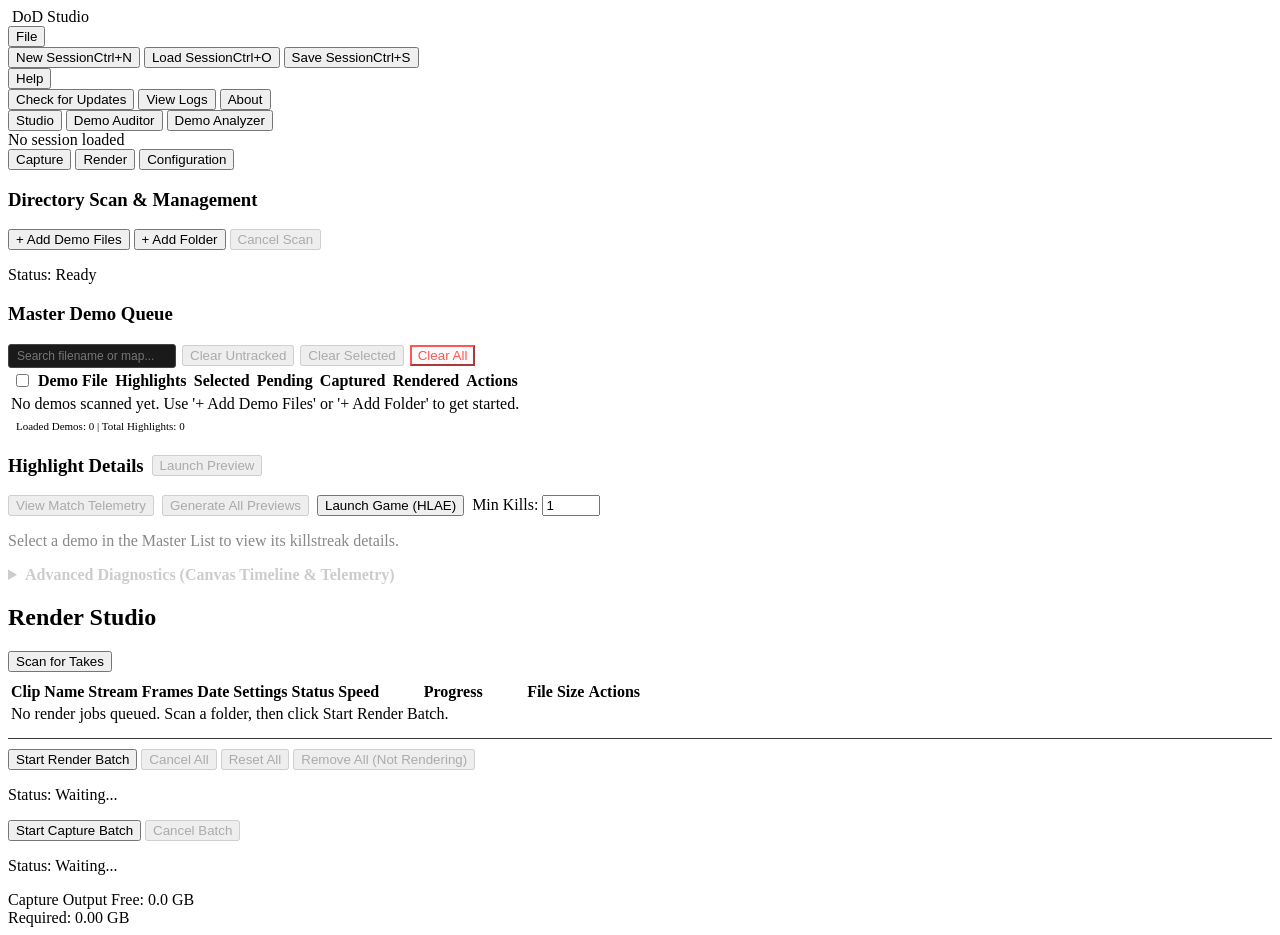
==== commit c5b07548: "chore: rename dod-tools -> DoD Studio across code, docs and data paths (#257) The project name, not " ====
--- a/desktop-studio/index.html
+++ b/desktop-studio/index.html
@@ -5,7 +5,7 @@
     <link rel="icon" type="image/png" href="/src/icon.png" />
     <link rel="stylesheet" href="/src/styles.css" />
     <meta name="viewport" content="width=device-width, initial-scale=1.0" />
-    <title data-str="NAV.APP_TITLE">DoD Tools Studio</title>
+    <title data-str="NAV.APP_TITLE">DoD Studio</title>
     <script type="module" src="/src/main.js" defer></script>
   </head>
 
@@ -16,7 +16,7 @@
       <header id="top-navbar">
         <div class="nav-brand">
           <img src="/src/icon.png" alt="" class="brand-logo" />
-          <span class="brand-title" data-str="NAV.APP_TITLE">DoD Tools Studio</span>
+          <span class="brand-title" data-str="NAV.APP_TITLE">DoD Studio</span>
           <!-- Custom in-app dropdowns, not a native OS menu bar — Windows
                renders native menus with system chrome and offers no API to
                recolor them (see #122), so this is styled like the rest of
@@ -215,6 +215,12 @@
               </div>
               <div id="ffmpeg-path-warning" class="path-warning" style="display: none;"></div>
               <div class="input-row">
+                <label data-str="CAPTURE_CONFIG.GOLDSRC_HOOKS_LABEL">GoldSrc Hooks DLL:</label>
+                <input type="text" id="goldsrc-hooks-dll-path-input" data-str-placeholder="CAPTURE_CONFIG.GOLDSRC_HOOKS_PLACEHOLDER" placeholder="Optional path to dodstudio_goldsrc_hooks.dll (blank = bundled default)" style="flex: 1;" />
+                <button id="goldsrc-hooks-browse-btn" data-str="CAPTURE_CONFIG.BROWSE_BUTTON">Browse</button>
+              </div>
+              <div id="goldsrc-hooks-path-warning" class="path-warning" style="display: none;"></div>
+              <div class="input-row">
                 <label data-str="CAPTURE_CONFIG.HLAE_FFMPEG_LABEL">HLAE FFmpeg:</label>
                 <span id="hlae-ffmpeg-status" style="flex: 1; font-size: 0.85em; opacity: 0.85;"></span>
                 <button id="hlae-ffmpeg-link-btn" data-str="CAPTURE_CONFIG.HLAE_FFMPEG_LINK_BUTTON" style="display: none;">Point HLAE at FFmpeg</button>
@@ -293,7 +299,7 @@
               </div>
 
               <!-- Shown only in OBS mode. Testing the connection provisions
-                   dod-tools' own [DoD-Tools] profile/scene (creating or
+                   dod-studio' own [DoD-Studio] profile/scene (creating or
                    repairing it as needed) and switches into it — see
                    obs::provision. It refuses first if OBS is already
                    recording or streaming under something else, so it can
@@ -305,7 +311,7 @@
               <div id="obs-settings-group" style="display: none;">
                 <h4 data-str="CAPTURE_CONFIG.OBS_SECTION_TITLE">OBS Connection</h4>
                 <p class="setting-hint" data-str="CAPTURE_CONFIG.OBS_PROVISION_HINT">
-                  dod-tools manages its own OBS profile/scene ([DoD-Tools]) — your own setup is never touched.
+                  dod-studio manages its own OBS profile/scene ([DoD-Studio]) — your own setup is never touched.
                 </p>
                 <!-- Spawn-and-forget, same as the standalone "Launch Game
                      (HLAE)" button — no lifecycle tracking, since OBS is
@@ -937,7 +943,7 @@
     </div>
 
     <!-- Clear Previews — audits <hl>/dod for orphaned *_preview.dem bookmark
-         previews (identified by their hidden .dodtools_preview sidecar) and
+         previews (identified by their hidden .dodstudio_preview sidecar) and
          lets the user purge them. -->
     <div id="clear-previews-modal" class="modal" style="display: none;">
       <div class="modal-content" style="max-width: 640px; padding: 20px;">
@@ -1022,7 +1028,7 @@
     <div id="about-modal" class="modal" style="display: none;">
       <div class="modal-content" style="max-width: 420px; padding: 20px; text-align: center;">
         <img src="/src/icon.png" alt="" style="width: 64px; height: 64px; border-radius: 8px; margin-bottom: 8px;" />
-        <h2 data-str="NAV.APP_TITLE">DoD Tools Studio</h2>
+        <h2 data-str="NAV.APP_TITLE">DoD Studio</h2>
         <p id="about-modal-version" class="status-text" style="margin: 4px 0 12px;"></p>
         <p data-str="ABOUT_MODAL.BLURB">A capture, patching, and analytics pipeline for Day of Defeat 1.3 demos — batch-records highlight clips through HLAE and parses matches for scoreboards, kills, chat, and rounds.</p>
         <p style="margin-top: 12px; color: var(--text-muted);" data-str="ABOUT_MODAL.CREDIT">Built by ccoventry</p>
